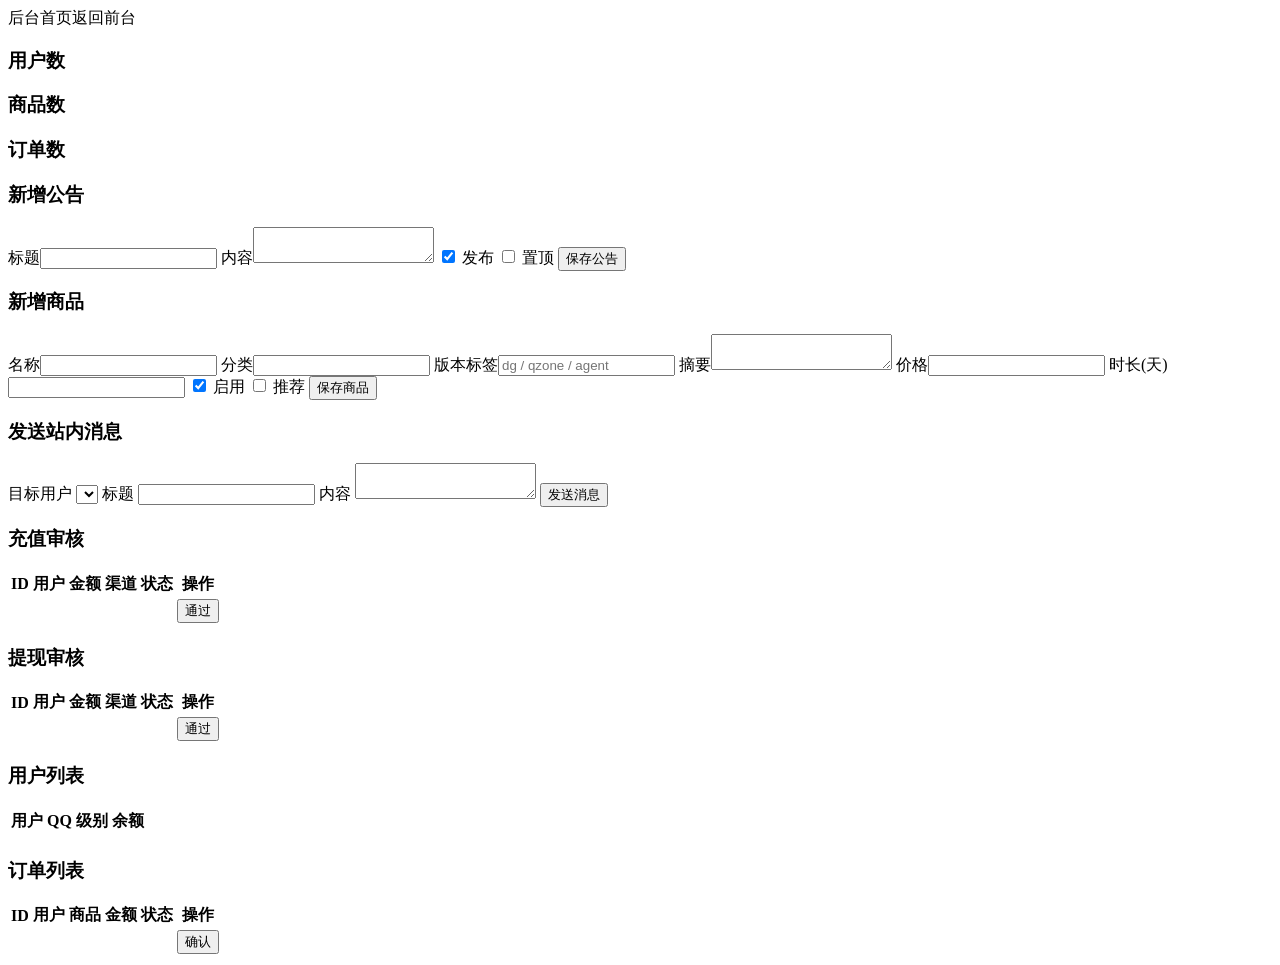
==== src/main/resources/templates/admin/index.html @ 99ea0172 "feat: bootstrap qqauto portal" ====
<!DOCTYPE html>
<html lang="zh-CN" xmlns:th="http://www.thymeleaf.org">
<head><meta charset="UTF-8"><meta name="viewport" content="width=device-width, initial-scale=1.0"><title>后台管理</title><link rel="stylesheet" th:href="@{/css/app.css}"></head>
<body>
<div class="shell">
  <div class="nav"><a th:href="@{/admin}">后台首页</a><a th:href="@{/user/dashboard}">返回前台</a></div>
  <div th:replace="~{fragments/flash :: flash}"></div>
  <div class="grid grid-3"><div class="card"><h3>用户数</h3><p th:text="${users.size()}"></p></div><div class="card"><h3>商品数</h3><p th:text="${products.size()}"></p></div><div class="card"><h3>订单数</h3><p th:text="${orders.size()}"></p></div></div>
  <div class="grid grid-2 space-top">
    <div class="card">
      <h3>新增公告</h3>
      <form method="post" th:action="@{/admin/announcement}">
        <label>标题</label><input type="text" name="title">
        <label>内容</label><textarea name="content"></textarea>
        <label><input type="checkbox" name="published" value="true" checked style="width:auto;"> 发布</label>
        <label><input type="checkbox" name="pinned" value="true" style="width:auto;"> 置顶</label>
        <button class="btn-primary" type="submit">保存公告</button>
      </form>
    </div>
    <div class="card">
      <h3>新增商品</h3>
      <form method="post" th:action="@{/admin/product}">
        <label>名称</label><input type="text" name="name">
        <label>分类</label><input type="text" name="category">
        <label>版本标签</label><input type="text" name="versionTag" placeholder="dg / qzone / agent">
        <label>摘要</label><textarea name="summary"></textarea>
        <label>价格</label><input type="number" step="0.01" name="price">
        <label>时长(天)</label><input type="number" name="durationDays">
        <label><input type="checkbox" name="active" value="true" checked style="width:auto;"> 启用</label>
        <label><input type="checkbox" name="featured" value="true" style="width:auto;"> 推荐</label>
        <button class="btn-secondary" type="submit">保存商品</button>
      </form>
    </div>
  </div>
  <div class="card space-top">
    <h3>发送站内消息</h3>
    <form method="post" th:action="@{/admin/message}">
      <label>目标用户</label>
      <select name="userId">
        <option th:each="item : ${users}" th:value="${item.id}" th:text="${item.username + ' / ' + item.qqNumber}"></option>
      </select>
      <label>标题</label>
      <input type="text" name="title">
      <label>内容</label>
      <textarea name="content"></textarea>
      <button class="btn-primary" type="submit">发送消息</button>
    </form>
  </div>
  <div class="card space-top">
    <h3>充值审核</h3>
    <table><thead><tr><th>ID</th><th>用户</th><th>金额</th><th>渠道</th><th>状态</th><th>操作</th></tr></thead><tbody><tr th:each="item : ${recharges}"><td th:text="${item.id}"></td><td th:text="${item.user.username}"></td><td th:text="${item.amount}"></td><td th:text="${item.channel}"></td><td th:text="${item.status}"></td><td><form th:if="${item.status.name() == 'PENDING'}" th:action="@{'/admin/recharge/' + ${item.id} + '/approve'}" method="post"><button class="btn-soft" type="submit">通过</button></form></td></tr></tbody></table>
  </div>
  <div class="card space-top">
    <h3>提现审核</h3>
    <table><thead><tr><th>ID</th><th>用户</th><th>金额</th><th>渠道</th><th>状态</th><th>操作</th></tr></thead><tbody><tr th:each="item : ${withdrawals}"><td th:text="${item.id}"></td><td th:text="${item.user.username}"></td><td th:text="${item.amount}"></td><td th:text="${item.channel}"></td><td th:text="${item.status}"></td><td><form th:if="${item.status.name() == 'PENDING'}" th:action="@{'/admin/withdraw/' + ${item.id} + '/approve'}" method="post"><button class="btn-soft" type="submit">通过</button></form></td></tr></tbody></table>
  </div>
  <div class="grid grid-2 space-top">
    <div class="card"><h3>用户列表</h3><table><thead><tr><th>用户</th><th>QQ</th><th>级别</th><th>余额</th></tr></thead><tbody><tr th:each="item : ${users}"><td th:text="${item.username}"></td><td th:text="${item.qqNumber}"></td><td th:text="${item.agentLevel}"></td><td th:text="${item.balance}"></td></tr></tbody></table></div>
    <div class="card"><h3>订单列表</h3><table><thead><tr><th>ID</th><th>用户</th><th>商品</th><th>金额</th><th>状态</th><th>操作</th></tr></thead><tbody><tr th:each="item : ${orders}"><td th:text="${item.id}"></td><td th:text="${item.user.username}"></td><td th:text="${item.product.name}"></td><td th:text="${item.amount}"></td><td th:text="${item.status}"></td><td><form th:if="${item.status.name() != 'COMPLETED'}" th:action="@{'/admin/order/' + ${item.id} + '/approve'}" method="post"><button class="btn-soft" type="submit">确认</button></form></td></tr></tbody></table></div>
  </div>
</div>
</body>
</html>
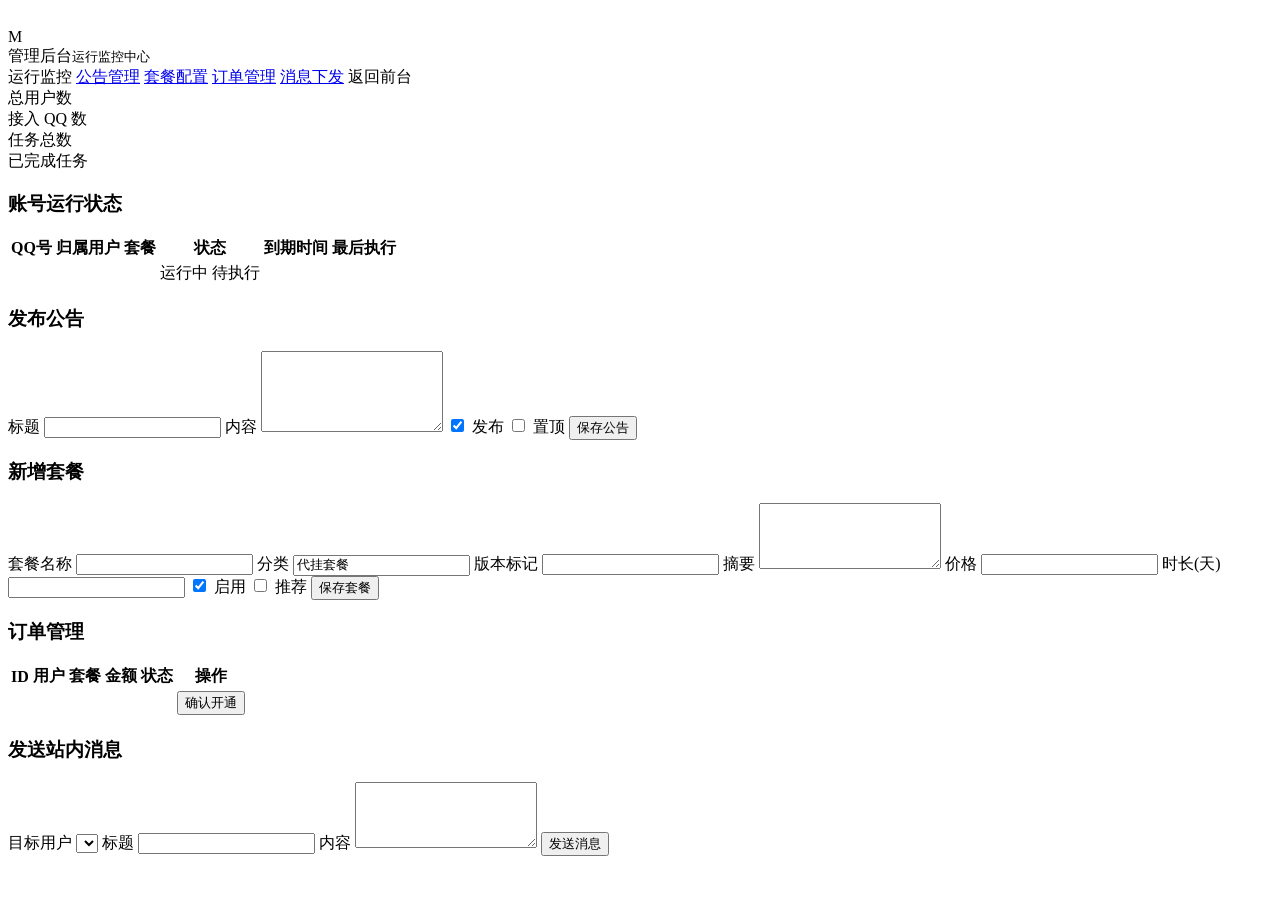
==== commit a4a76514: "feat: rebuild qqauto around task dashboard prototype" ====
--- a/src/main/resources/templates/admin/index.html
+++ b/src/main/resources/templates/admin/index.html
@@ -1,62 +1,166 @@
 <!DOCTYPE html>
 <html lang="zh-CN" xmlns:th="http://www.thymeleaf.org">
-<head><meta charset="UTF-8"><meta name="viewport" content="width=device-width, initial-scale=1.0"><title>后台管理</title><link rel="stylesheet" th:href="@{/css/app.css}"></head>
+<head>
+  <meta charset="UTF-8">
+  <meta name="viewport" content="width=device-width, initial-scale=1.0">
+  <title>管理后台</title>
+  <link rel="stylesheet" th:href="@{/css/app.css}">
+</head>
 <body>
-<div class="shell">
-  <div class="nav"><a th:href="@{/admin}">后台首页</a><a th:href="@{/user/dashboard}">返回前台</a></div>
+<div class="shell" style="padding-top:20px;">
   <div th:replace="~{fragments/flash :: flash}"></div>
-  <div class="grid grid-3"><div class="card"><h3>用户数</h3><p th:text="${users.size()}"></p></div><div class="card"><h3>商品数</h3><p th:text="${products.size()}"></p></div><div class="card"><h3>订单数</h3><p th:text="${orders.size()}"></p></div></div>
-  <div class="grid grid-2 space-top">
-    <div class="card">
-      <h3>新增公告</h3>
-      <form method="post" th:action="@{/admin/announcement}">
-        <label>标题</label><input type="text" name="title">
-        <label>内容</label><textarea name="content"></textarea>
-        <label><input type="checkbox" name="published" value="true" checked style="width:auto;"> 发布</label>
-        <label><input type="checkbox" name="pinned" value="true" style="width:auto;"> 置顶</label>
-        <button class="btn-primary" type="submit">保存公告</button>
-      </form>
-    </div>
-    <div class="card">
-      <h3>新增商品</h3>
-      <form method="post" th:action="@{/admin/product}">
-        <label>名称</label><input type="text" name="name">
-        <label>分类</label><input type="text" name="category">
-        <label>版本标签</label><input type="text" name="versionTag" placeholder="dg / qzone / agent">
-        <label>摘要</label><textarea name="summary"></textarea>
-        <label>价格</label><input type="number" step="0.01" name="price">
-        <label>时长(天)</label><input type="number" name="durationDays">
-        <label><input type="checkbox" name="active" value="true" checked style="width:auto;"> 启用</label>
-        <label><input type="checkbox" name="featured" value="true" style="width:auto;"> 推荐</label>
-        <button class="btn-secondary" type="submit">保存商品</button>
-      </form>
-    </div>
-  </div>
-  <div class="card space-top">
-    <h3>发送站内消息</h3>
-    <form method="post" th:action="@{/admin/message}">
-      <label>目标用户</label>
-      <select name="userId">
-        <option th:each="item : ${users}" th:value="${item.id}" th:text="${item.username + ' / ' + item.qqNumber}"></option>
-      </select>
-      <label>标题</label>
-      <input type="text" name="title">
-      <label>内容</label>
-      <textarea name="content"></textarea>
-      <button class="btn-primary" type="submit">发送消息</button>
-    </form>
-  </div>
-  <div class="card space-top">
-    <h3>充值审核</h3>
-    <table><thead><tr><th>ID</th><th>用户</th><th>金额</th><th>渠道</th><th>状态</th><th>操作</th></tr></thead><tbody><tr th:each="item : ${recharges}"><td th:text="${item.id}"></td><td th:text="${item.user.username}"></td><td th:text="${item.amount}"></td><td th:text="${item.channel}"></td><td th:text="${item.status}"></td><td><form th:if="${item.status.name() == 'PENDING'}" th:action="@{'/admin/recharge/' + ${item.id} + '/approve'}" method="post"><button class="btn-soft" type="submit">通过</button></form></td></tr></tbody></table>
-  </div>
-  <div class="card space-top">
-    <h3>提现审核</h3>
-    <table><thead><tr><th>ID</th><th>用户</th><th>金额</th><th>渠道</th><th>状态</th><th>操作</th></tr></thead><tbody><tr th:each="item : ${withdrawals}"><td th:text="${item.id}"></td><td th:text="${item.user.username}"></td><td th:text="${item.amount}"></td><td th:text="${item.channel}"></td><td th:text="${item.status}"></td><td><form th:if="${item.status.name() == 'PENDING'}" th:action="@{'/admin/withdraw/' + ${item.id} + '/approve'}" method="post"><button class="btn-soft" type="submit">通过</button></form></td></tr></tbody></table>
-  </div>
-  <div class="grid grid-2 space-top">
-    <div class="card"><h3>用户列表</h3><table><thead><tr><th>用户</th><th>QQ</th><th>级别</th><th>余额</th></tr></thead><tbody><tr th:each="item : ${users}"><td th:text="${item.username}"></td><td th:text="${item.qqNumber}"></td><td th:text="${item.agentLevel}"></td><td th:text="${item.balance}"></td></tr></tbody></table></div>
-    <div class="card"><h3>订单列表</h3><table><thead><tr><th>ID</th><th>用户</th><th>商品</th><th>金额</th><th>状态</th><th>操作</th></tr></thead><tbody><tr th:each="item : ${orders}"><td th:text="${item.id}"></td><td th:text="${item.user.username}"></td><td th:text="${item.product.name}"></td><td th:text="${item.amount}"></td><td th:text="${item.status}"></td><td><form th:if="${item.status.name() != 'COMPLETED'}" th:action="@{'/admin/order/' + ${item.id} + '/approve'}" method="post"><button class="btn-soft" type="submit">确认</button></form></td></tr></tbody></table></div>
+
+  <div class="monitor-shell">
+    <aside class="monitor-sidebar">
+      <div class="brand">
+        <div class="brand-logo">M</div>
+        <div>管理后台<small>运行监控中心</small></div>
+      </div>
+      <nav class="monitor-nav">
+        <a class="active" th:href="@{/admin}">运行监控</a>
+        <a href="#announcements">公告管理</a>
+        <a href="#products">套餐配置</a>
+        <a href="#orders">订单管理</a>
+        <a href="#messages">消息下发</a>
+        <a th:href="@{/user/dashboard}">返回前台</a>
+      </nav>
+    </aside>
+
+    <main class="monitor-main">
+      <div class="stat-grid">
+        <div class="card stat-card">
+          <div class="stat-label">总用户数</div>
+          <div class="stat-value" th:text="${users.size()}"></div>
+        </div>
+        <div class="card stat-card">
+          <div class="stat-label">接入 QQ 数</div>
+          <div class="stat-value" th:text="${qqAccounts.size()}"></div>
+        </div>
+        <div class="card stat-card">
+          <div class="stat-label">任务总数</div>
+          <div class="stat-value" th:text="${totalTaskExecutions}"></div>
+        </div>
+        <div class="card stat-card">
+          <div class="stat-label">已完成任务</div>
+          <div class="stat-value" th:text="${completedTaskExecutions}"></div>
+        </div>
+      </div>
+
+      <div class="table-card">
+        <div class="table-header">
+          <h3>账号运行状态</h3>
+        </div>
+        <table>
+          <thead>
+          <tr>
+            <th>QQ号</th>
+            <th>归属用户</th>
+            <th>套餐</th>
+            <th>状态</th>
+            <th>到期时间</th>
+            <th>最后执行</th>
+          </tr>
+          </thead>
+          <tbody>
+          <tr th:each="item : ${qqAccounts}">
+            <td th:text="${item.qqNumber}"></td>
+            <td th:text="${item.user.username}"></td>
+            <td th:text="${item.packageName}"></td>
+            <td>
+              <span class="tag success" th:if="${item.status.name() == 'RUNNING'}">运行中</span>
+              <span class="tag warning" th:if="${item.status.name() == 'PENDING'}">待执行</span>
+              <span class="tag danger" th:if="${item.status.name() == 'ERROR' || item.status.name() == 'EXPIRED'}" th:text="${item.status.name()}"></span>
+            </td>
+            <td th:text="${#temporals.format(item.expireAt, 'yyyy-MM-dd HH:mm')}"></td>
+            <td th:text="${#temporals.format(item.lastRunAt, 'yyyy-MM-dd HH:mm')}"></td>
+          </tr>
+          </tbody>
+        </table>
+      </div>
+
+      <div class="page-grid grid-2 space-top">
+        <div class="card" id="announcements">
+          <h3>发布公告</h3>
+          <form method="post" th:action="@{/admin/announcement}">
+            <label>标题</label>
+            <input type="text" name="title">
+            <label>内容</label>
+            <textarea name="content" rows="5"></textarea>
+            <label><input type="checkbox" name="published" value="true" checked style="width:auto;margin-right:8px;">发布</label>
+            <label><input type="checkbox" name="pinned" value="true" style="width:auto;margin-right:8px;">置顶</label>
+            <button class="btn-primary" type="submit">保存公告</button>
+          </form>
+        </div>
+
+        <div class="card" id="products">
+          <h3>新增套餐</h3>
+          <form method="post" th:action="@{/admin/product}">
+            <label>套餐名称</label>
+            <input type="text" name="name">
+            <label>分类</label>
+            <input type="text" name="category" value="代挂套餐">
+            <label>版本标记</label>
+            <input type="text" name="versionTag">
+            <label>摘要</label>
+            <textarea name="summary" rows="4"></textarea>
+            <label>价格</label>
+            <input type="number" step="0.01" name="price">
+            <label>时长(天)</label>
+            <input type="number" name="durationDays">
+            <label><input type="checkbox" name="active" value="true" checked style="width:auto;margin-right:8px;">启用</label>
+            <label><input type="checkbox" name="featured" value="true" style="width:auto;margin-right:8px;">推荐</label>
+            <button class="btn-primary" type="submit">保存套餐</button>
+          </form>
+        </div>
+      </div>
+
+      <div class="table-card space-top" id="orders">
+        <div class="table-header">
+          <h3>订单管理</h3>
+        </div>
+        <table>
+          <thead>
+          <tr>
+            <th>ID</th>
+            <th>用户</th>
+            <th>套餐</th>
+            <th>金额</th>
+            <th>状态</th>
+            <th>操作</th>
+          </tr>
+          </thead>
+          <tbody>
+          <tr th:each="item : ${orders}">
+            <td th:text="${item.id}"></td>
+            <td th:text="${item.user.username}"></td>
+            <td th:text="${item.product.name}"></td>
+            <td th:text="${item.amount}"></td>
+            <td th:text="${item.status}"></td>
+            <td>
+              <form th:if="${item.status.name() != 'COMPLETED'}" th:action="@{'/admin/order/' + ${item.id} + '/approve'}" method="post">
+                <button class="btn-soft" type="submit">确认开通</button>
+              </form>
+            </td>
+          </tr>
+          </tbody>
+        </table>
+      </div>
+
+      <div class="card space-top" id="messages">
+        <h3>发送站内消息</h3>
+        <form method="post" th:action="@{/admin/message}">
+          <label>目标用户</label>
+          <select name="userId">
+            <option th:each="item : ${users}" th:value="${item.id}" th:text="${item.username + ' / ' + item.qqNumber}"></option>
+          </select>
+          <label>标题</label>
+          <input type="text" name="title">
+          <label>内容</label>
+          <textarea name="content" rows="4"></textarea>
+          <button class="btn-primary" type="submit">发送消息</button>
+        </form>
+      </div>
+    </main>
   </div>
 </div>
 </body>
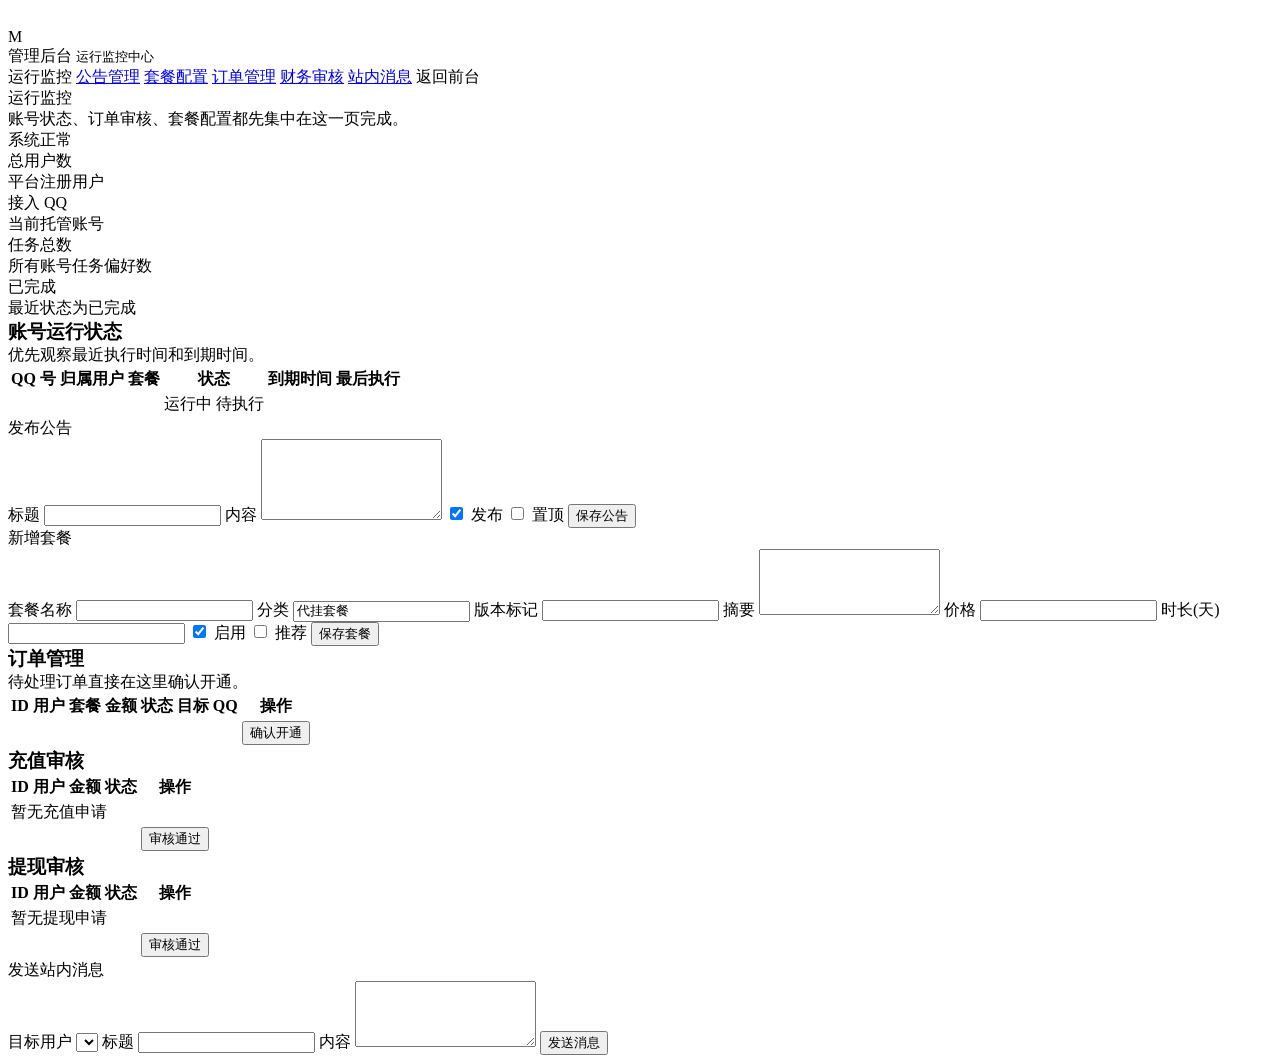
==== commit fcc0b68e: "feat: refresh qqauto portal screens" ====
--- a/src/main/resources/templates/admin/index.html
+++ b/src/main/resources/templates/admin/index.html
@@ -14,46 +14,65 @@
     <aside class="monitor-sidebar">
       <div class="brand">
         <div class="brand-logo">M</div>
-        <div>管理后台<small>运行监控中心</small></div>
+        <div class="brand-copy">
+          <span>管理后台</span>
+          <small>运行监控中心</small>
+        </div>
       </div>
       <nav class="monitor-nav">
         <a class="active" th:href="@{/admin}">运行监控</a>
         <a href="#announcements">公告管理</a>
         <a href="#products">套餐配置</a>
         <a href="#orders">订单管理</a>
-        <a href="#messages">消息下发</a>
+        <a href="#finance">财务审核</a>
+        <a href="#messages">站内消息</a>
         <a th:href="@{/user/dashboard}">返回前台</a>
       </nav>
     </aside>
 
     <main class="monitor-main">
+      <div class="monitor-header">
+        <div>
+          <div class="monitor-title">运行监控</div>
+          <div class="muted">账号状态、订单审核、套餐配置都先集中在这一页完成。</div>
+        </div>
+        <span class="status-running">系统正常</span>
+      </div>
+
       <div class="stat-grid">
         <div class="card stat-card">
           <div class="stat-label">总用户数</div>
           <div class="stat-value" th:text="${users.size()}"></div>
-        </div>
-        <div class="card stat-card">
-          <div class="stat-label">接入 QQ 数</div>
-          <div class="stat-value" th:text="${qqAccounts.size()}"></div>
+          <div class="stat-sub">平台注册用户</div>
+        </div>
+        <div class="card stat-card">
+          <div class="stat-label">接入 QQ</div>
+          <div class="stat-value" style="color:var(--primary);" th:text="${qqAccounts.size()}"></div>
+          <div class="stat-sub">当前托管账号</div>
         </div>
         <div class="card stat-card">
           <div class="stat-label">任务总数</div>
-          <div class="stat-value" th:text="${totalTaskExecutions}"></div>
-        </div>
-        <div class="card stat-card">
-          <div class="stat-label">已完成任务</div>
-          <div class="stat-value" th:text="${completedTaskExecutions}"></div>
-        </div>
-      </div>
-
-      <div class="table-card">
+          <div class="stat-value" style="color:var(--accent);" th:text="${totalTaskExecutions}"></div>
+          <div class="stat-sub">所有账号任务偏好数</div>
+        </div>
+        <div class="card stat-card">
+          <div class="stat-label">已完成</div>
+          <div class="stat-value" style="color:var(--success);" th:text="${completedTaskExecutions}"></div>
+          <div class="stat-sub">最近状态为已完成</div>
+        </div>
+      </div>
+
+      <div class="table-card space-top">
         <div class="table-header">
-          <h3>账号运行状态</h3>
+          <div>
+            <h3 style="margin:0;">账号运行状态</h3>
+            <div class="muted">优先观察最近执行时间和到期时间。</div>
+          </div>
         </div>
         <table>
           <thead>
           <tr>
-            <th>QQ号</th>
+            <th>QQ 号</th>
             <th>归属用户</th>
             <th>套餐</th>
             <th>状态</th>
@@ -78,9 +97,12 @@
         </table>
       </div>
 
-      <div class="page-grid grid-2 space-top">
-        <div class="card" id="announcements">
-          <h3>发布公告</h3>
+      <div class="page-grid grid-2 space-top" id="announcements">
+        <div class="card">
+          <div class="section-head">
+            <div class="section-title">发布公告</div>
+            <span class="tag primary" th:text="${#lists.size(announcements)} + ' 条'"></span>
+          </div>
           <form method="post" th:action="@{/admin/announcement}">
             <label>标题</label>
             <input type="text" name="title">
@@ -93,7 +115,10 @@
         </div>
 
         <div class="card" id="products">
-          <h3>新增套餐</h3>
+          <div class="section-head">
+            <div class="section-title">新增套餐</div>
+            <span class="tag accent" th:text="${#lists.size(products)} + ' 个已配置'"></span>
+          </div>
           <form method="post" th:action="@{/admin/product}">
             <label>套餐名称</label>
             <input type="text" name="name">
@@ -116,7 +141,10 @@
 
       <div class="table-card space-top" id="orders">
         <div class="table-header">
-          <h3>订单管理</h3>
+          <div>
+            <h3 style="margin:0;">订单管理</h3>
+            <div class="muted">待处理订单直接在这里确认开通。</div>
+          </div>
         </div>
         <table>
           <thead>
@@ -126,6 +154,7 @@
             <th>套餐</th>
             <th>金额</th>
             <th>状态</th>
+            <th>目标 QQ</th>
             <th>操作</th>
           </tr>
           </thead>
@@ -134,8 +163,9 @@
             <td th:text="${item.id}"></td>
             <td th:text="${item.user.username}"></td>
             <td th:text="${item.product.name}"></td>
-            <td th:text="${item.amount}"></td>
+            <td th:text="'¥' + ${item.amount}"></td>
             <td th:text="${item.status}"></td>
+            <td th:text="${item.targetQq}"></td>
             <td>
               <form th:if="${item.status.name() != 'COMPLETED'}" th:action="@{'/admin/order/' + ${item.id} + '/approve'}" method="post">
                 <button class="btn-soft" type="submit">确认开通</button>
@@ -146,8 +176,79 @@
         </table>
       </div>
 
+      <div class="page-grid grid-2 space-top" id="finance">
+        <div class="table-card">
+          <div class="table-header">
+            <h3 style="margin:0;">充值审核</h3>
+          </div>
+          <table>
+            <thead>
+            <tr>
+              <th>ID</th>
+              <th>用户</th>
+              <th>金额</th>
+              <th>状态</th>
+              <th>操作</th>
+            </tr>
+            </thead>
+            <tbody>
+            <tr th:if="${#lists.isEmpty(recharges)}">
+              <td colspan="5"><div class="empty-state">暂无充值申请</div></td>
+            </tr>
+            <tr th:each="item : ${recharges}">
+              <td th:text="${item.id}"></td>
+              <td th:text="${item.user.username}"></td>
+              <td th:text="'¥' + ${item.amount}"></td>
+              <td th:text="${item.status}"></td>
+              <td>
+                <form th:if="${item.status.name() == 'PENDING'}" th:action="@{'/admin/recharge/' + ${item.id} + '/approve'}" method="post">
+                  <button class="btn-soft" type="submit">审核通过</button>
+                </form>
+              </td>
+            </tr>
+            </tbody>
+          </table>
+        </div>
+
+        <div class="table-card">
+          <div class="table-header">
+            <h3 style="margin:0;">提现审核</h3>
+          </div>
+          <table>
+            <thead>
+            <tr>
+              <th>ID</th>
+              <th>用户</th>
+              <th>金额</th>
+              <th>状态</th>
+              <th>操作</th>
+            </tr>
+            </thead>
+            <tbody>
+            <tr th:if="${#lists.isEmpty(withdrawals)}">
+              <td colspan="5"><div class="empty-state">暂无提现申请</div></td>
+            </tr>
+            <tr th:each="item : ${withdrawals}">
+              <td th:text="${item.id}"></td>
+              <td th:text="${item.user.username}"></td>
+              <td th:text="'¥' + ${item.amount}"></td>
+              <td th:text="${item.status}"></td>
+              <td>
+                <form th:if="${item.status.name() == 'PENDING'}" th:action="@{'/admin/withdraw/' + ${item.id} + '/approve'}" method="post">
+                  <button class="btn-soft" type="submit">审核通过</button>
+                </form>
+              </td>
+            </tr>
+            </tbody>
+          </table>
+        </div>
+      </div>
+
       <div class="card space-top" id="messages">
-        <h3>发送站内消息</h3>
+        <div class="section-head">
+          <div class="section-title">发送站内消息</div>
+          <span class="tag primary" th:text="${#lists.size(users)} + ' 个用户'"></span>
+        </div>
         <form method="post" th:action="@{/admin/message}">
           <label>目标用户</label>
           <select name="userId">
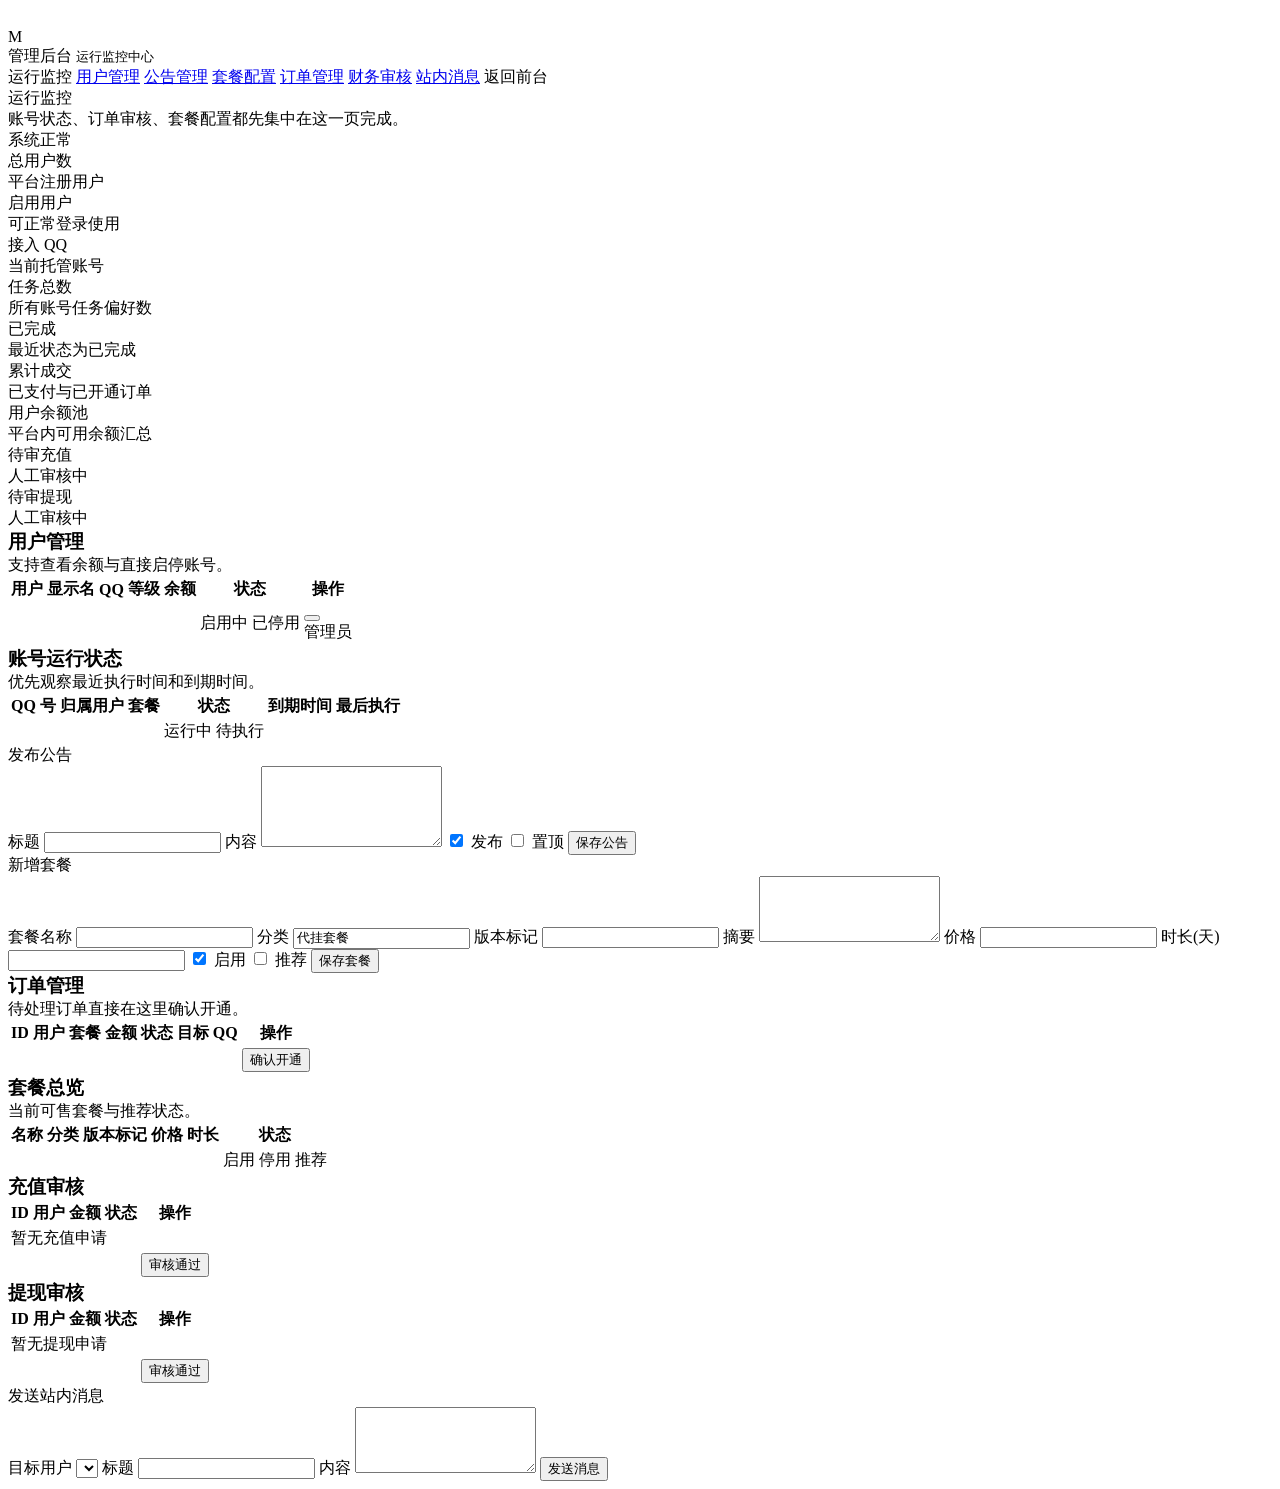
==== commit b36b75ea: "feat: expand qqauto admin operations" ====
--- a/src/main/resources/templates/admin/index.html
+++ b/src/main/resources/templates/admin/index.html
@@ -21,6 +21,7 @@
       </div>
       <nav class="monitor-nav">
         <a class="active" th:href="@{/admin}">运行监控</a>
+        <a href="#users">用户管理</a>
         <a href="#announcements">公告管理</a>
         <a href="#products">套餐配置</a>
         <a href="#orders">订单管理</a>
@@ -46,6 +47,11 @@
           <div class="stat-sub">平台注册用户</div>
         </div>
         <div class="card stat-card">
+          <div class="stat-label">启用用户</div>
+          <div class="stat-value" style="color:var(--success);" th:text="${enabledUserCount}"></div>
+          <div class="stat-sub">可正常登录使用</div>
+        </div>
+        <div class="card stat-card">
           <div class="stat-label">接入 QQ</div>
           <div class="stat-value" style="color:var(--primary);" th:text="${qqAccounts.size()}"></div>
           <div class="stat-sub">当前托管账号</div>
@@ -60,6 +66,70 @@
           <div class="stat-value" style="color:var(--success);" th:text="${completedTaskExecutions}"></div>
           <div class="stat-sub">最近状态为已完成</div>
         </div>
+      </div>
+
+      <div class="stat-grid space-top">
+        <div class="card stat-card">
+          <div class="stat-label">累计成交</div>
+          <div class="stat-value" style="color:var(--accent);" th:text="'¥' + ${totalPaidAmount}"></div>
+          <div class="stat-sub">已支付与已开通订单</div>
+        </div>
+        <div class="card stat-card">
+          <div class="stat-label">用户余额池</div>
+          <div class="stat-value" th:text="'¥' + ${totalUserBalance}"></div>
+          <div class="stat-sub">平台内可用余额汇总</div>
+        </div>
+        <div class="card stat-card">
+          <div class="stat-label">待审充值</div>
+          <div class="stat-value" th:text="${pendingRechargeCount}"></div>
+          <div class="stat-sub">人工审核中</div>
+        </div>
+        <div class="card stat-card">
+          <div class="stat-label">待审提现</div>
+          <div class="stat-value" th:text="${pendingWithdrawCount}"></div>
+          <div class="stat-sub">人工审核中</div>
+        </div>
+      </div>
+
+      <div class="table-card space-top" id="users">
+        <div class="table-header">
+          <div>
+            <h3 style="margin:0;">用户管理</h3>
+            <div class="muted">支持查看余额与直接启停账号。</div>
+          </div>
+        </div>
+        <table>
+          <thead>
+          <tr>
+            <th>用户</th>
+            <th>显示名</th>
+            <th>QQ</th>
+            <th>等级</th>
+            <th>余额</th>
+            <th>状态</th>
+            <th>操作</th>
+          </tr>
+          </thead>
+          <tbody>
+          <tr th:each="item : ${users}">
+            <td th:text="${item.username}"></td>
+            <td th:text="${item.displayName}"></td>
+            <td th:text="${item.qqNumber}"></td>
+            <td th:text="${item.agentLevel}"></td>
+            <td th:text="'¥' + ${item.balance}"></td>
+            <td>
+              <span class="tag success" th:if="${item.enabled}">启用中</span>
+              <span class="tag danger" th:if="${!item.enabled}">已停用</span>
+            </td>
+            <td>
+              <form th:if="${item.role.name() != 'ADMIN'}" th:action="@{'/admin/user/' + ${item.id} + '/toggle'}" method="post">
+                <button class="btn-soft" type="submit" th:text="${item.enabled} ? '停用' : '恢复'"></button>
+              </form>
+              <span class="tag primary" th:if="${item.role.name() == 'ADMIN'}">管理员</span>
+            </td>
+          </tr>
+          </tbody>
+        </table>
       </div>
 
       <div class="table-card space-top">
@@ -176,6 +246,41 @@
         </table>
       </div>
 
+      <div class="table-card space-top">
+        <div class="table-header">
+          <div>
+            <h3 style="margin:0;">套餐总览</h3>
+            <div class="muted">当前可售套餐与推荐状态。</div>
+          </div>
+        </div>
+        <table>
+          <thead>
+          <tr>
+            <th>名称</th>
+            <th>分类</th>
+            <th>版本标记</th>
+            <th>价格</th>
+            <th>时长</th>
+            <th>状态</th>
+          </tr>
+          </thead>
+          <tbody>
+          <tr th:each="item : ${products}">
+            <td th:text="${item.name}"></td>
+            <td th:text="${item.category}"></td>
+            <td th:text="${item.versionTag}"></td>
+            <td th:text="'¥' + ${item.price}"></td>
+            <td th:text="${item.durationDays} + ' 天'"></td>
+            <td>
+              <span class="tag success" th:if="${item.active}">启用</span>
+              <span class="tag danger" th:if="${!item.active}">停用</span>
+              <span class="tag primary" th:if="${item.featured}">推荐</span>
+            </td>
+          </tr>
+          </tbody>
+        </table>
+      </div>
+
       <div class="page-grid grid-2 space-top" id="finance">
         <div class="table-card">
           <div class="table-header">
